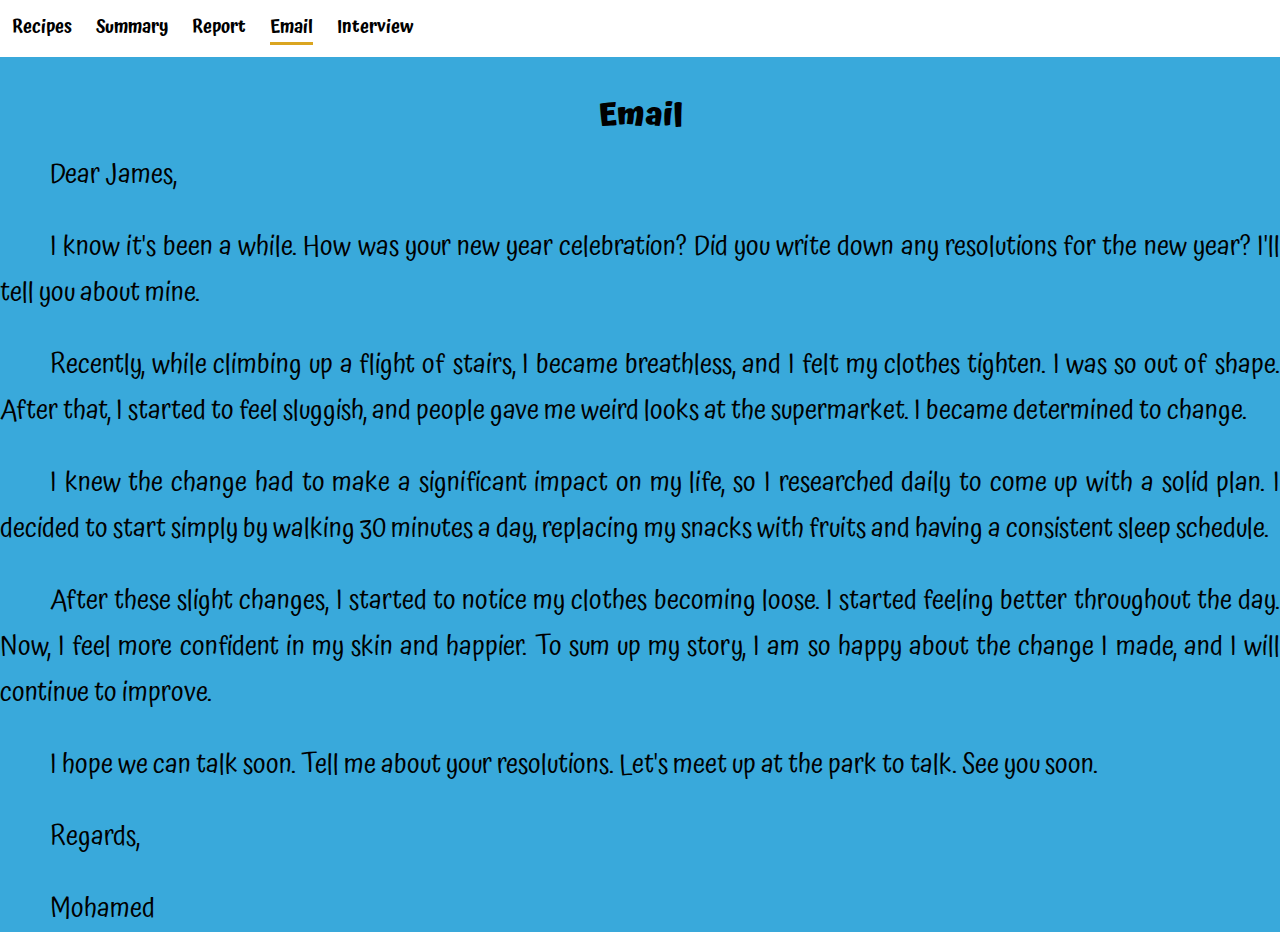
==== email.html @ 46f54b48 "Finish first recipe; add and finish report, summary, interview, email" ====
<!DOCTYPE html>
<html lang="en">
<head>
    <link href="https://fonts.googleapis.com/css2?family=Atma&display=swap" rel="stylesheet">
    <meta charset="UTF-8">
    <link rel="stylesheet" href="style.css">
    <title>Better Health</title>
</head>
<body>
    <section class="nav-bar">
        <div class="nav-item">
            <a href="index.html">Recipes</a>
        </div>
        <div class="nav-item">
            <a href="summary.html">Summary</a>
        </div>
        <div class="nav-item">
            <a href="report.html">Report</a>
        </div>
        <div class="nav-item active">
            <a href="email.html">Email</a>
        </div>
        <div class="nav-item">
            <a href="interview.html">Interview</a>
        </div>
    </section>

    <h1 class="email-heading">Email</h1>

    <p class="indent">Dear James,</p><br> 
<p class="indent">I know it's been a while. How was your new year celebration? Did you write down any resolutions for the new year? I'll tell you about mine.</p><br>

<p class="indent">Recently, while climbing up a flight of stairs, I became breathless, and I felt my clothes tighten. I was so out of shape. After that, I started to feel sluggish, and people gave me weird looks at the supermarket. I became determined to change.</p><br>

<p class="indent">I knew the change had to make a significant impact on my life, so I researched daily to come up with a solid plan. I decided to start simply by walking 30 minutes a day, replacing my snacks with fruits and having a consistent sleep schedule.</p><br>

<p class="indent">After these slight changes, I started to notice my clothes becoming loose. I started feeling better throughout the day. Now, I feel more confident in my skin and happier. To sum up my story, I am so happy about the change I made, and I will continue to improve.</p><br> 

<p class="indent">I hope we can talk soon. Tell me about your resolutions. Let's meet up at the park to talk. See you soon.</p><br> 
 
<p class="indent">Regards,</p><br>
<p class="indent">Mohamed</p><br>

</body>
</html>
---- style.css ----
* {
    padding: 0px;
    margin: 0px;
    font-family: 'Atma', cursive;
}

body {
    background-color: rgb(57, 169, 219);
}

.main-heading,
.summary-heading,
.report-heading,
.email-heading,
.interview-heading {
    text-align: center;
    position: relative;
    top: 90px;
}

.nav-bar {
    display: flex;
    position: fixed;
    top: 0px;
    width: 100%;
    background-color: white;
    z-index: 99;  
}

.nav-item {
    margin: 12px;
    font-size: 18px;
}

.nav-bar a {
    text-decoration: none;
    color: black;
    font-weight: 600;
    transition: 0.5s;
    border-bottom: transparent 1px solid;
    background-color:white;
}

.active {
    border-bottom: goldenrod 4px solid;
    background-color: white;
    color: blue;
}

.nav-bar a:hover {
    border-bottom: goldenrod 2px solid;
    background-color: white;
    color: grey;
}

.flex {
    display: flex;
    justify-content: center;
    align-items: center;
}

.next-recipe-a a {
    text-decoration: none;
    font-size: 24px;
    color: rgb(57, 169, 219);
    white-space: nowrap;
    position: relative;
    right: 2370px;

}

.next-recipe a {
    text-decoration: none;
    font-size: 24px;
    color: rgb(57, 169, 219);
    white-space: nowrap;
}

.previous-recipe a {
    text-decoration: none;
    font-size: 24px;
    color: rgb(57, 169, 219);
}

.hdg {
    position: relative;
    white-space: nowrap;
    left: 753px;
    bottom: 880px;
    width: 100px;
}

.txt {
    position: relative;
    font-size: 20px;
    left: 0px;
    bottom: 780px;
    white-space: nowrap;
}

.ing {
    position: relative;
    right:1520px;
    bottom: 700px;
}

.ul {
    position: relative;
    bottom: 200px;
    right: 1695px;
    font-size: 20px;
    white-space: nowrap;
}

.inst {
    position: relative;
    bottom: 650px;
    right: 1200px;
}

.ol {
    position: relative;
    bottom: 390px;
    right: 1730px;
    font-size: 20px;
    white-space: nowrap;
}

.menu-content-holder {
    display: flex;
    justify-content: space-between;
    align-items: flex-end;
    position: relative;
    top: 120px;
    text-align: center;
    height: 950px;
    width: 1700px;
    border-radius: 0px;
    background-color: rgba(255, 255, 255, 0.9);
}

.paneer {
    position: relative;
    bottom: 100px;
    right: 1720px;
    width: 300px;
    height: 300px;
    border-radius: 50%;
}

.nutrition-facts {
    position: relative;
    right: 3050px;
    white-space: nowrap;
    bottom: 290px;
}

.ul-2 {
    position: relative;
    right: 3430px;
    white-space: nowrap;
    bottom: 150px;
}

.sub {
    position: relative;
    right: 3040px;
    white-space: nowrap;
    bottom: 300px;
}

.summary {
    position: relative;
    top: 100px;
    font-size: 24px;
    text-align: center;
}

.org-link a{
    font-size: 32px;
    position: relative;
    top: 200px;
    width: 300px;
    display: flex;
    align-items: center;
    justify-content: center;
    height: 200px;
    left: 850px;
    border: 1px black solid;
    background-color: rgba(255, 255, 255, 0.9);
    text-decoration: none;
    color: black;
    text-decoration: none;
}

.intro {
    display: flex;
    justify-content: flex-start;
    position: relative;
    top: 100px;
}

.findings {
    position: relative;
    top: 100px;
}

.conclusion {
    position: relative;
    top: 100px;
}

.wrd-count {
    position: relative;
    top: 100px;
}

.indent {
    font-size: 28px;
    position: relative;
    top: 100px;
    text-align: justify;
    text-indent: 50px;
    white-space: none;
}

.audio {
    height: 300px;
    display: flex;
    justify-content: center;
    align-items: flex-end;
}
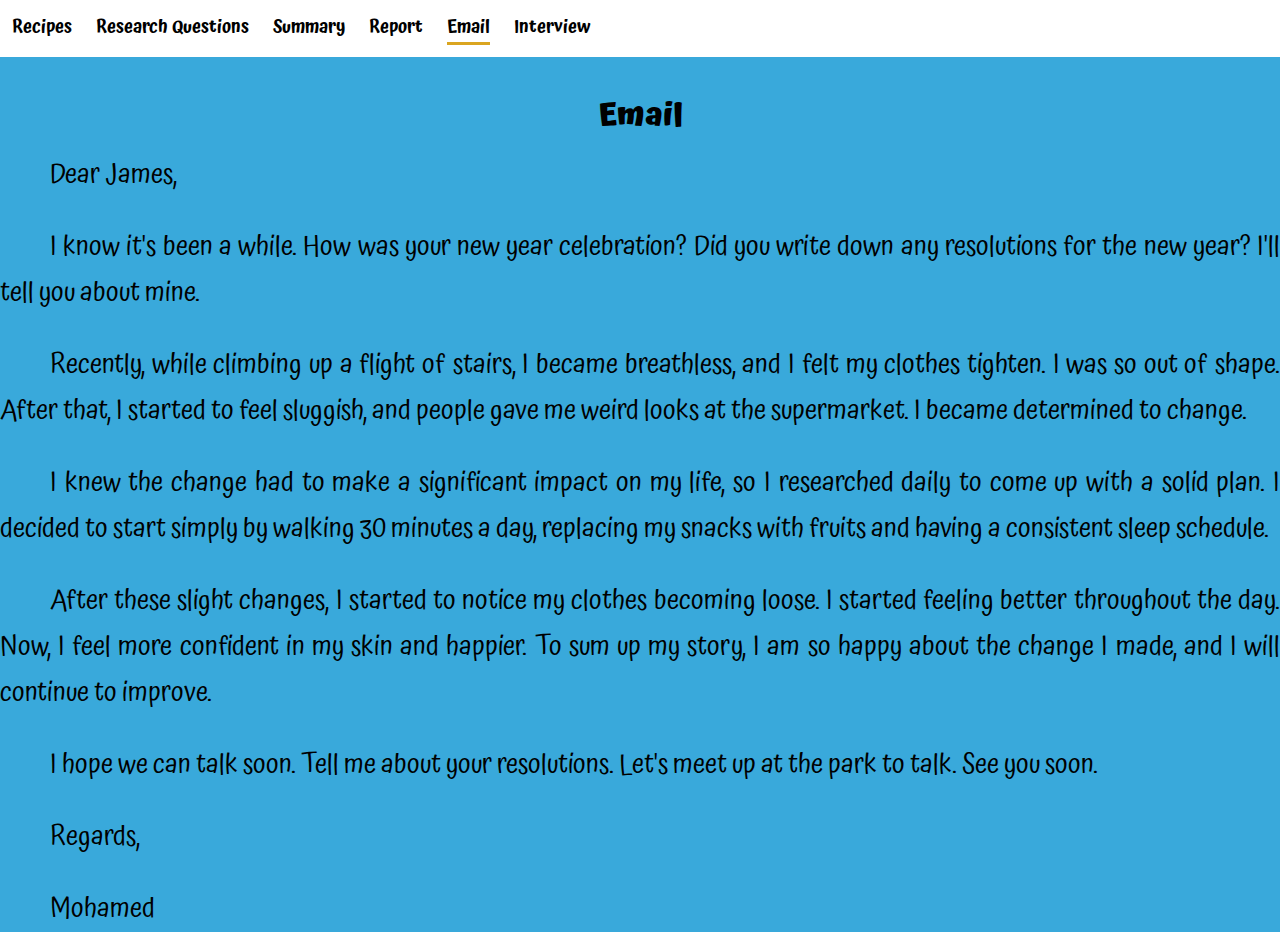
==== commit 8189e345: "Almost done, add  research qs" ====
--- a/email.html
+++ b/email.html
@@ -10,6 +10,9 @@
     <section class="nav-bar">
         <div class="nav-item">
             <a href="index.html">Recipes</a>
+        </div>
+        <div class="nav-item">
+            <a href="Research-questions.html">Research Questions</a>
         </div>
         <div class="nav-item">
             <a href="summary.html">Summary</a>
--- a/style.css
+++ b/style.css
@@ -53,12 +53,6 @@
     color: grey;
 }
 
-.flex {
-    display: flex;
-    justify-content: center;
-    align-items: center;
-}
-
 .next-recipe-a a {
     text-decoration: none;
     font-size: 24px;
@@ -229,4 +223,10 @@
     display: flex;
     justify-content: center;
     align-items: flex-end;
+}
+
+.flex {
+    display: flex;
+    justify-content: center;
+    align-items: center;
 }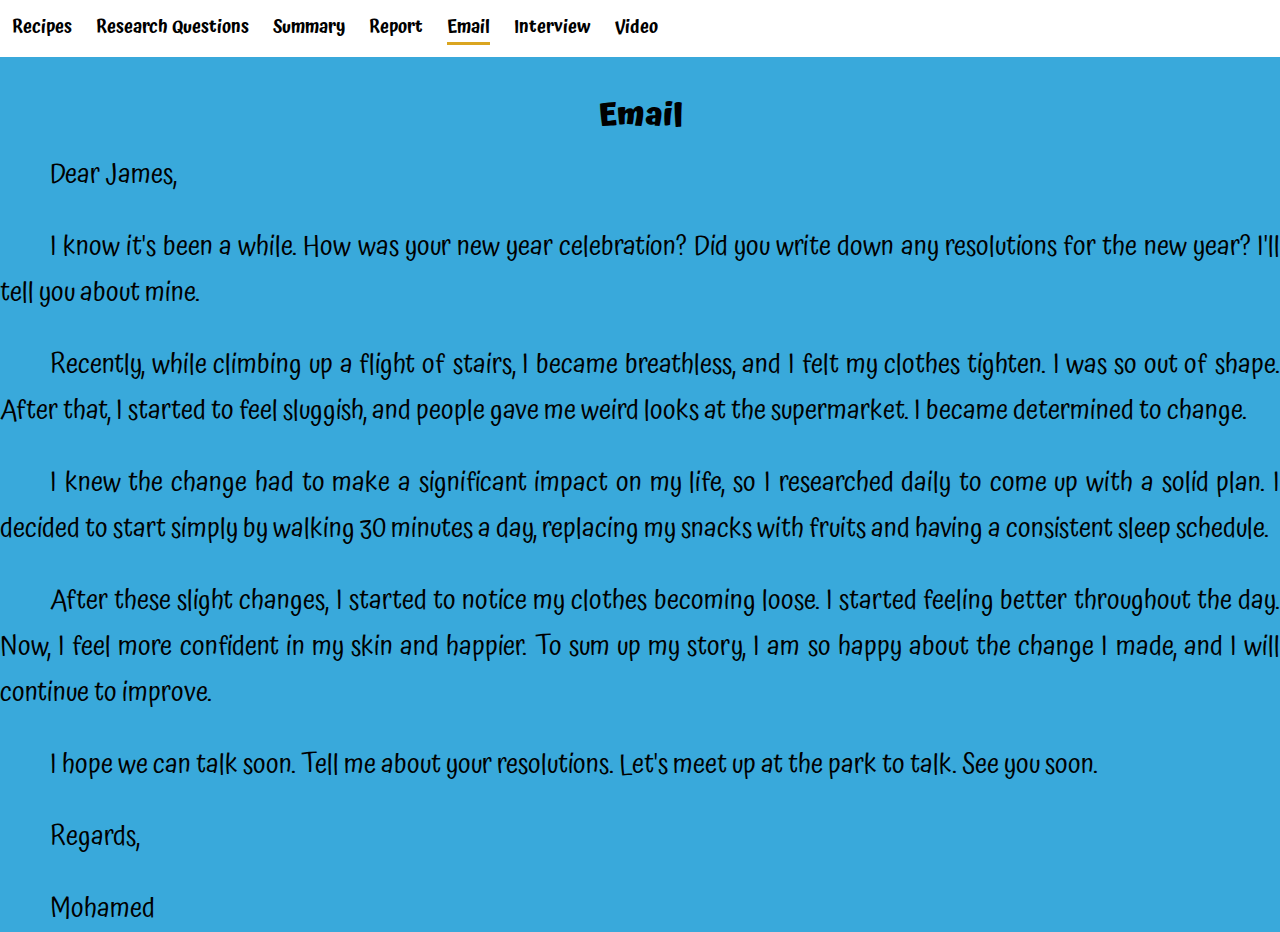
==== commit cf42bf43: "Finish" ====
--- a/email.html
+++ b/email.html
@@ -26,6 +26,9 @@
         <div class="nav-item">
             <a href="interview.html">Interview</a>
         </div>
+        <div class="nav-item">
+            <a href="video.html">Video</a>
+        </div>
     </section>
 
     <h1 class="email-heading">Email</h1>
--- a/style.css
+++ b/style.css
@@ -12,7 +12,8 @@
 .summary-heading,
 .report-heading,
 .email-heading,
-.interview-heading {
+.interview-heading,
+.video-heading {
     text-align: center;
     position: relative;
     top: 90px;
@@ -61,6 +62,25 @@
     position: relative;
     right: 2370px;
 
+}
+
+.next-recipe-b a {
+    text-decoration: none;
+    font-size: 24px;
+    color: rgb(57, 169, 219);
+    white-space: nowrap;
+    position: relative;
+    right: 3100px;
+}
+
+.previous-recipe-b a {
+    text-decoration: none;
+    font-size: 24px;
+    color: rgb(57, 169, 219);
+    position: relative;
+    right: 4539px;
+    white-space: nowrap;
+    
 }
 
 .next-recipe a {
@@ -229,4 +249,163 @@
     display: flex;
     justify-content: center;
     align-items: center;
+}
+
+.hdg-2 {
+    position: relative;
+    white-space: nowrap;
+    bottom: 900px;
+    left: 700px;
+}
+
+.txt-2 {
+    position: relative;
+    white-space: nowrap;
+    bottom: 870px;
+    right: 150px;
+    font-size: 24px;
+}
+
+.ing-2 {
+    position: relative;
+    white-space: none;
+    bottom: 800px;
+    right: 1700px;
+}
+
+.ul-1 {
+    position: relative;
+    white-space: nowrap;
+    bottom: 170px;
+    right: 1820px;
+    text-align: left;
+}
+
+.inst-2 {
+    position: relative;
+    white-space: nowrap;
+    bottom: 800px;
+    right: 1390px;
+}
+
+.ol-2 {
+    position: relative;
+    white-space: nowrap;
+    text-align: left;
+    bottom: 500px;
+    right: 2030px;
+}
+
+.nutrition-facts-2 {
+    position: relative;
+    right: 3450px;
+    white-space: nowrap;
+    bottom: 390px;
+}
+
+.sub-2 {
+    position: relative;
+    right: 3440px;
+    white-space: nowrap;
+    bottom: 400px;
+}
+
+.ul-2-2 {
+    position: relative;
+    white-space: nowrap;
+    right: 3850px;
+    bottom: 230px;
+}
+
+.taco-bowl {
+    position: relative;
+    bottom: 100px;
+    right: 2420px;
+    width: 500px;
+    height: 400px;
+    border-radius: 80%;
+}
+
+.video {
+    height: 500px;
+    width: 350px;
+    position: relative;
+    top: 200px;
+    left: 1000px;
+}
+
+.hdg-3 {
+    position: relative;
+    white-space: nowrap;
+    bottom: 900px;
+    left: 700px;
+}
+
+.txt-3 {
+    position: relative;
+    white-space: nowrap;
+    bottom: 870px;
+    right: 100px;
+    font-size: 24px;
+}
+
+.ing-3 {
+    position: relative;
+    white-space: none;
+    bottom: 800px;
+    right: 1350px;
+}
+
+.ul-3 {
+    position: relative;
+    white-space: nowrap;
+    bottom: 470px;
+    right: 1460px;
+    text-align: left;
+}
+
+.inst-3 {
+    position: relative;
+    white-space: nowrap;
+    bottom: 800px;
+    right: 990px;
+}
+
+.ol-3 {
+    position: relative;
+    white-space: nowrap;
+    text-align: left;
+    bottom: 600px;
+    right: 1330px;
+    font-size: 24px;
+}
+
+.nutrition-facts-3 {
+    position: relative;
+    right: 2350px;
+    white-space: nowrap;
+    bottom: 390px;
+}
+
+.sub-3 {
+    position: relative;
+    right: 2340px;
+    white-space: nowrap;
+    bottom: 400px;
+}
+
+.ul-2-3 {
+    position: relative;
+    white-space: nowrap;
+    right: 2750px;
+    bottom: 230px;
+}
+
+.black-chili {
+    position: relative;
+    height: 500px;
+    width: 450px;
+    right: 1400px;
+    bottom: 100px;
+    border-radius: 50%;
 }